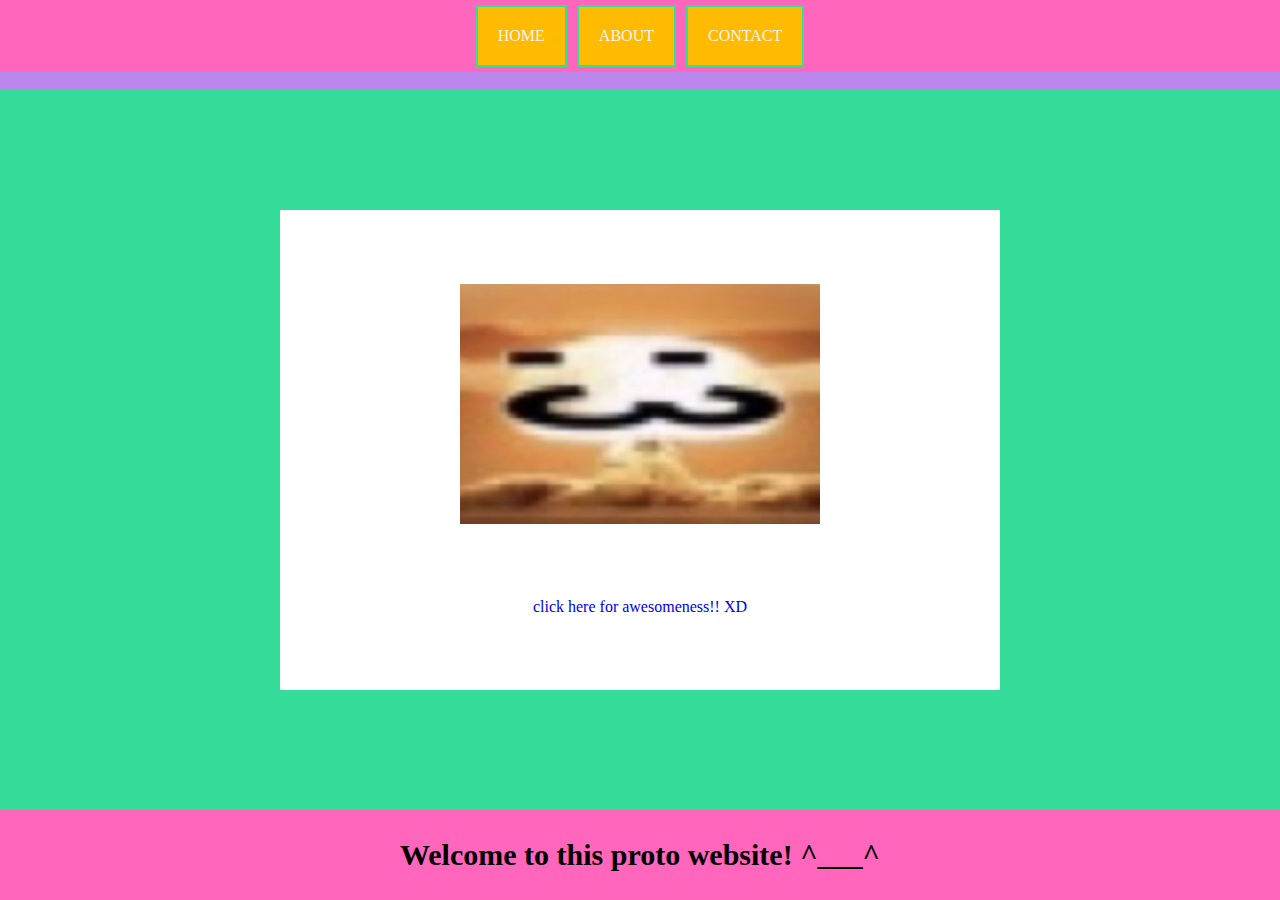
==== index.html @ 5a4d0677 "Add files via upload" ====
<html>
    <head>
        <title>^__^</title>
        <link rel="stylesheet" href="style.css" />
    </head>
    <body>
        <div class="container">
        <!-- NAVIGATION BAR -->
         <div class="navbar-container">
            <ul class="ul-navbar">
                <li class="li-navbar">
                    <a href="#" class="a-navbar">HOME</a>
                </li>
                <li class="li-navbar">
                    <a href="about.html" class="a-navbar">ABOUT</a>
                </li>
                <li class="li-navbar">
                    <a href="contact.html" class="a-navbar">CONTACT</a>
                </li>
            </ul>
         </div>
        <!--NAVIGATION BAR SELESAI-->

        <!-- CONTENT 1 -->
         <div class="container-content">
            <a href="https://youtu.be/duPJqfKiA78?si=6YyBOSS_PSgQ4bQo" 
            class="a-content">
                <img src="pipe bomb.jpg" class="img-content" />
                <p>click here for awesomeness!! XD</p>
            </a>
           
         </div>
        <!-- CONTENT 1 END -->

        <!-- FOOTER -->
        <div class="container-footer">
            <h1 class="h1-footer">Welcome to this proto website! ^___^</h1>
         </div>
        <!-- FOOTER END -->
    </div>
    </body>
</html>
---- style.css ----
*,
html {
margin: 0px;
padding: 0px;
}

.container {
    background-color:#FFBB00;
}

.navbar-container {
    background-color:  #bb88ed;
    width: 100%;
    height: 10vh;
}

.ul-navbar {
    background-color: #ff66bc; 
    display: flex;
    justify-content: center;
    align-items: center;
}

.li-navbar {
    border: 2px solid #34DD9A;
    background-color: #FFBB00;
    list-style-type: none;
    padding: 20px;
    margin: 5px;
    color: white;
    }

.li-navbar:hover {
    background-color: #bb88ed
}

.a-navbar {
    color:whitesmoke;
    text-decoration: none;
    font-weight: 500;
}


.container-footer {
    background-color: #ff66bc;
    display: flex;
    justify-content: center;
    align-items: center;
    height: 10vh
}

.h1-footer {
  font-size: 30px;
  color: black
}

.a-content{
    border-width: 5px;
    border-color: #ff66bc;
    background-color: white;
    width: 720px;
    height: 480px;
    display: flex;
    flex-direction: column;
    justify-content: space-evenly;
    align-items: center;
    text-decoration: none;
   
    
}

.img-content {
    width: 50%;
    height: 50%;
}

.container-content {
    background-color: #34DD9A;
    display: flex;
    justify-content: center;
    align-items: center;
    height: 80vh;
    }
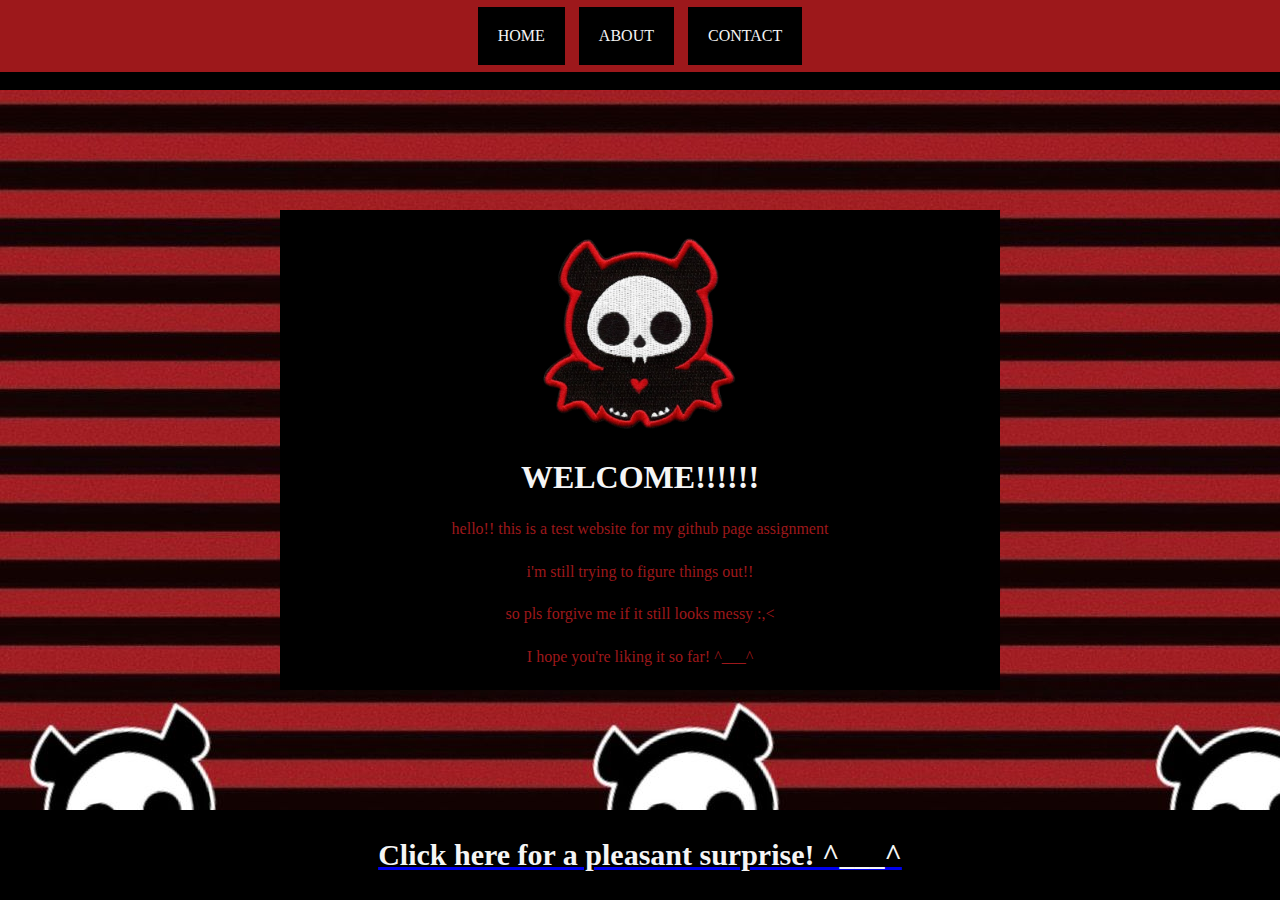
==== commit 23fd0d48: "Add files via upload" ====
--- a/index.html
+++ b/index.html
@@ -23,10 +23,17 @@
 
         <!-- CONTENT 1 -->
          <div class="container-content">
-            <a href="https://youtu.be/duPJqfKiA78?si=6YyBOSS_PSgQ4bQo" 
+            <a 
             class="a-content">
-                <img src="pipe bomb.jpg" class="img-content" />
-                <p>click here for awesomeness!! XD</p>
+                <img src="go.png" class="img-content" />
+                <h1 class="welcome">WELCOME!!!!!!</h1>
+                <p>hello!! this is a test website for my github page assignment
+                    <p>i'm still trying to figure things out!! </p>
+                    <p>so pls forgive me if it still looks messy :,<</p>
+                    <p>I hope you're liking it so far! ^___^</p>
+                    </a>
+                </p>
+                   
             </a>
            
          </div>
@@ -34,7 +41,9 @@
 
         <!-- FOOTER -->
         <div class="container-footer">
-            <h1 class="h1-footer">Welcome to this proto website! ^___^</h1>
+            <a href="https://youtu.be/duPJqfKiA78?si=eAD5HZz2vugjOyPu"> 
+                <h1 class="h1-footer">Click here for a pleasant surprise! ^___^</h1>
+            </a>
          </div>
         <!-- FOOTER END -->
     </div>
--- a/style.css
+++ b/style.css
@@ -9,21 +9,21 @@
 }
 
 .navbar-container {
-    background-color:  #bb88ed;
+    background-color:  black;
     width: 100%;
     height: 10vh;
 }
 
 .ul-navbar {
-    background-color: #ff66bc; 
+    background-color: #9d181b; 
     display: flex;
     justify-content: center;
     align-items: center;
 }
 
 .li-navbar {
-    border: 2px solid #34DD9A;
-    background-color: #FFBB00;
+    border: 2px solid #9d181b;
+    background-color: black;
     list-style-type: none;
     padding: 20px;
     margin: 5px;
@@ -31,7 +31,7 @@
     }
 
 .li-navbar:hover {
-    background-color: #bb88ed
+    background-color: #9d181b
 }
 
 .a-navbar {
@@ -42,7 +42,7 @@
 
 
 .container-footer {
-    background-color: #ff66bc;
+    background-color: black;
     display: flex;
     justify-content: center;
     align-items: center;
@@ -51,13 +51,13 @@
 
 .h1-footer {
   font-size: 30px;
-  color: black
+  color: whitesmoke
 }
 
 .a-content{
     border-width: 5px;
-    border-color: #ff66bc;
-    background-color: white;
+    background-color: black;
+    background-blend-mode: multiply;
     width: 720px;
     height: 480px;
     display: flex;
@@ -65,17 +65,33 @@
     justify-content: space-evenly;
     align-items: center;
     text-decoration: none;
-   
-    
+    color: #9d181b  
+}
+
+.welcome{
+    color:whitesmoke
+}
+
+.info {
+    color: whitesmoke
 }
 
 .img-content {
-    width: 50%;
-    height: 50%;
+    width: 200px;
+    height: 200px;
+}
+
+.imf-content {
+    width: 500px;
+    height: 200px;
+}
+
+.listgone {
+    list-style-type: none;
 }
 
 .container-content {
-    background-color: #34DD9A;
+    background-image: url(bg.jpg);
     display: flex;
     justify-content: center;
     align-items: center;
